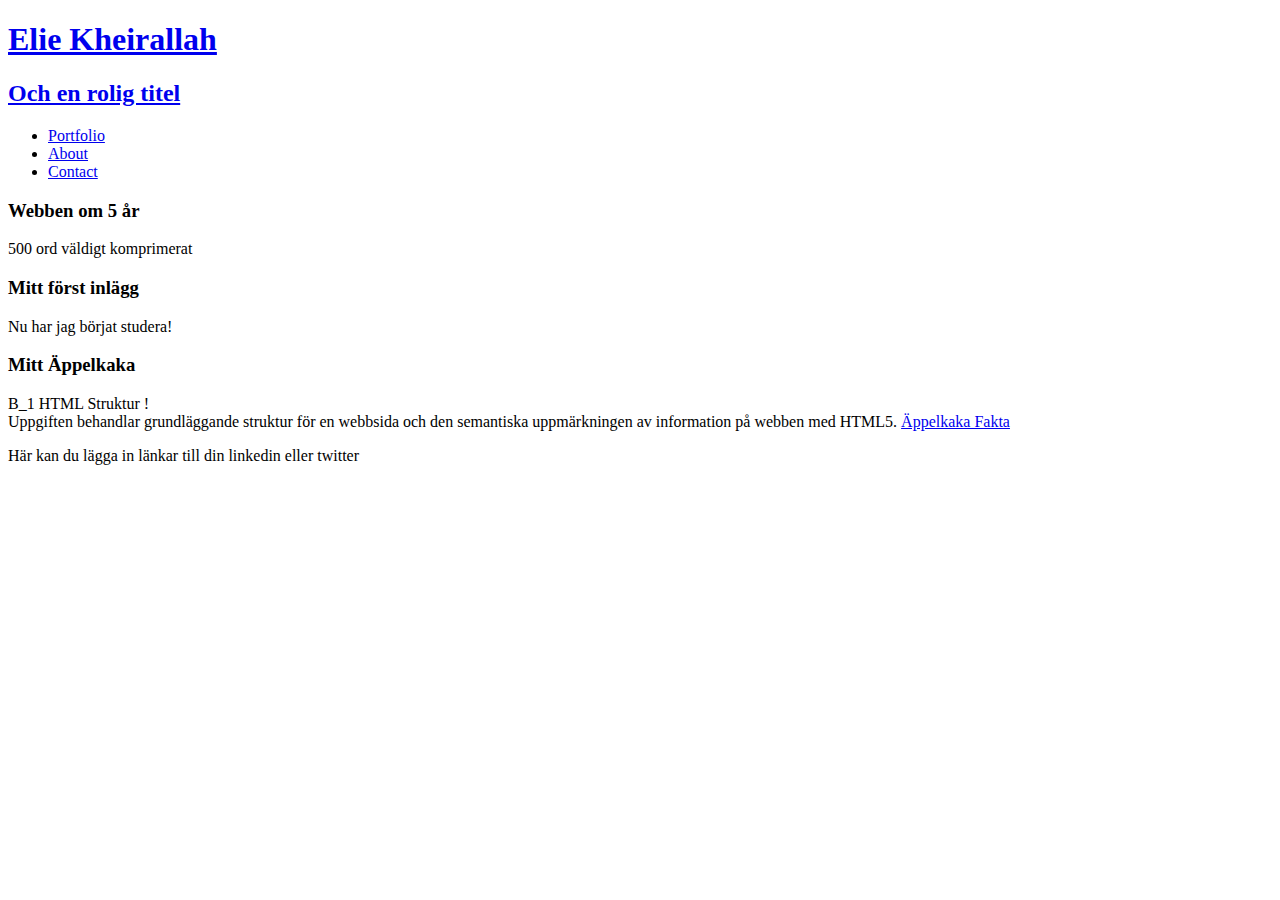
==== index.html @ 2c3e6be5 "Update index.html" ====
<!DOCTYPE html>
<html>
  <head>
    <meta charset="utf-8">
    <title>Det som ska stå i fliken</title>
    <link rel="stylesheet" href="css/normalize.css">
    <link href='http://fonts.googleapis.com/css?family=Changa+One|Open+Sans:400italic,700italic,400,700,800' rel='stylesheet' type='text/css'>
    <link rel="stylesheet" href="css/main.css">
  </head>
  <body>
    <header>
      <a href="index.html" id="logo">
        <h1>Elie Kheirallah</h1>
        <h2>Och en rolig titel</h2>
      </a>
      <nav>
        <ul>
          <li><a href="index.html" class="selected">Portfolio</a></li>
          <li><a href="about.html">About</a></li>
          <li><a href="contact.html">Contact</a></li>
        </ul>
      </nav>
    </header>
    <div id="wrapper">
      <section>
        <article class="">
          <h3>Webben om 5 år</h3>
          <p>
            500 ord väldigt komprimerat
          </p>
        </article>

        <article class="">
          <h3>Mitt först inlägg</h3>
          <p>
            Nu har jag börjat studera!
          </p>
        </article>
        
        <article class="appekkaka">
          <h3>Mitt Äppelkaka</h3>
          <p>
            B_1 HTML Struktur !<br>
            Uppgiften behandlar grundläggande struktur för en webbsida och den
semantiska uppmärkningen av information på webben med HTML5.
<a href="./applekaka/info.html">Äppelkaka Fakta</a>
          </p>
        </article>
      </section>
      <footer>
        Här kan du lägga in länkar till din linkedin eller twitter
      </footer>
    </div>
  </body>
</html>
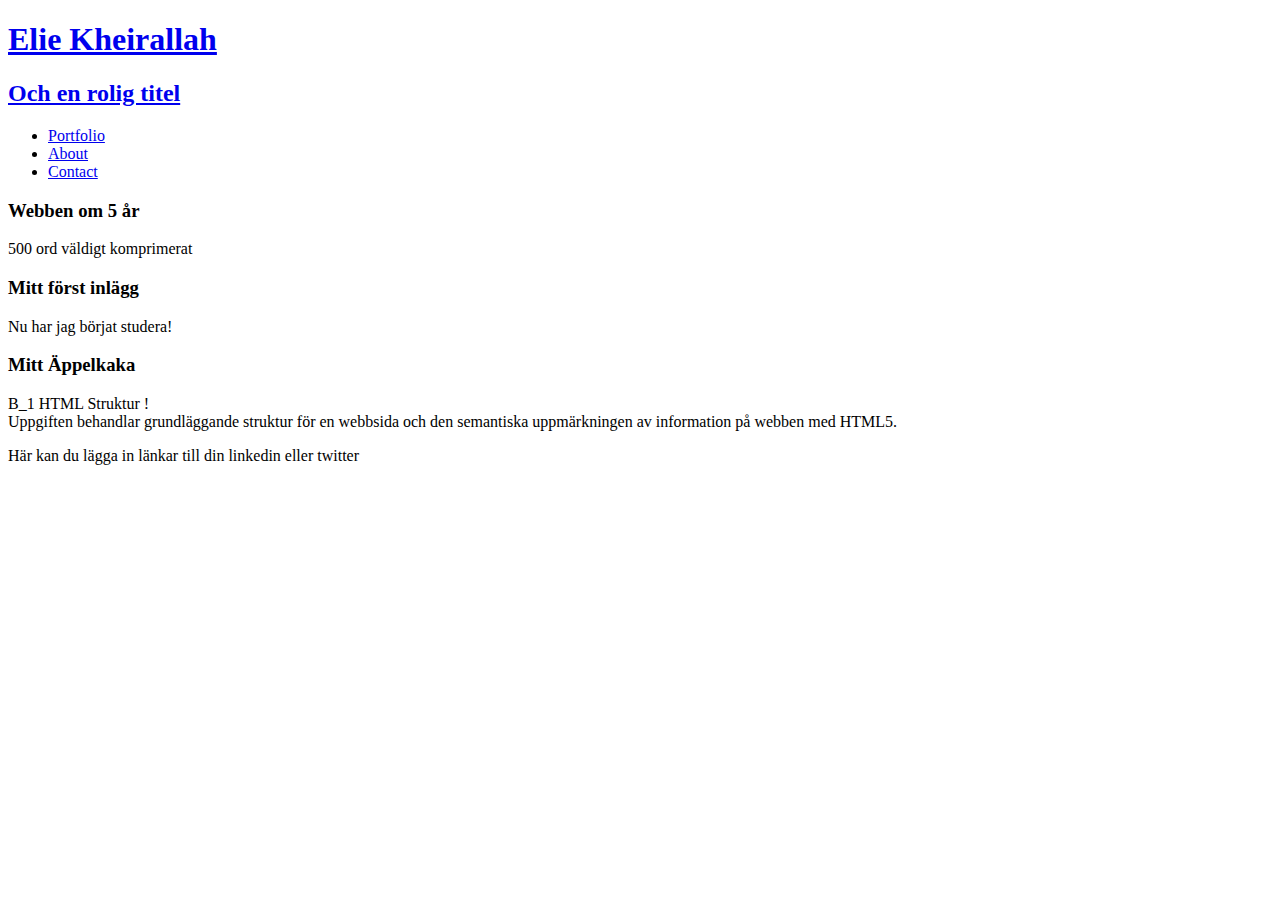
==== commit e6632a24: "Revert "Update index.html"" ====
--- a/index.html
+++ b/index.html
@@ -43,7 +43,6 @@
             B_1 HTML Struktur !<br>
             Uppgiften behandlar grundläggande struktur för en webbsida och den
 semantiska uppmärkningen av information på webben med HTML5.
-<a href="./applekaka/info.html">Äppelkaka Fakta</a>
           </p>
         </article>
       </section>
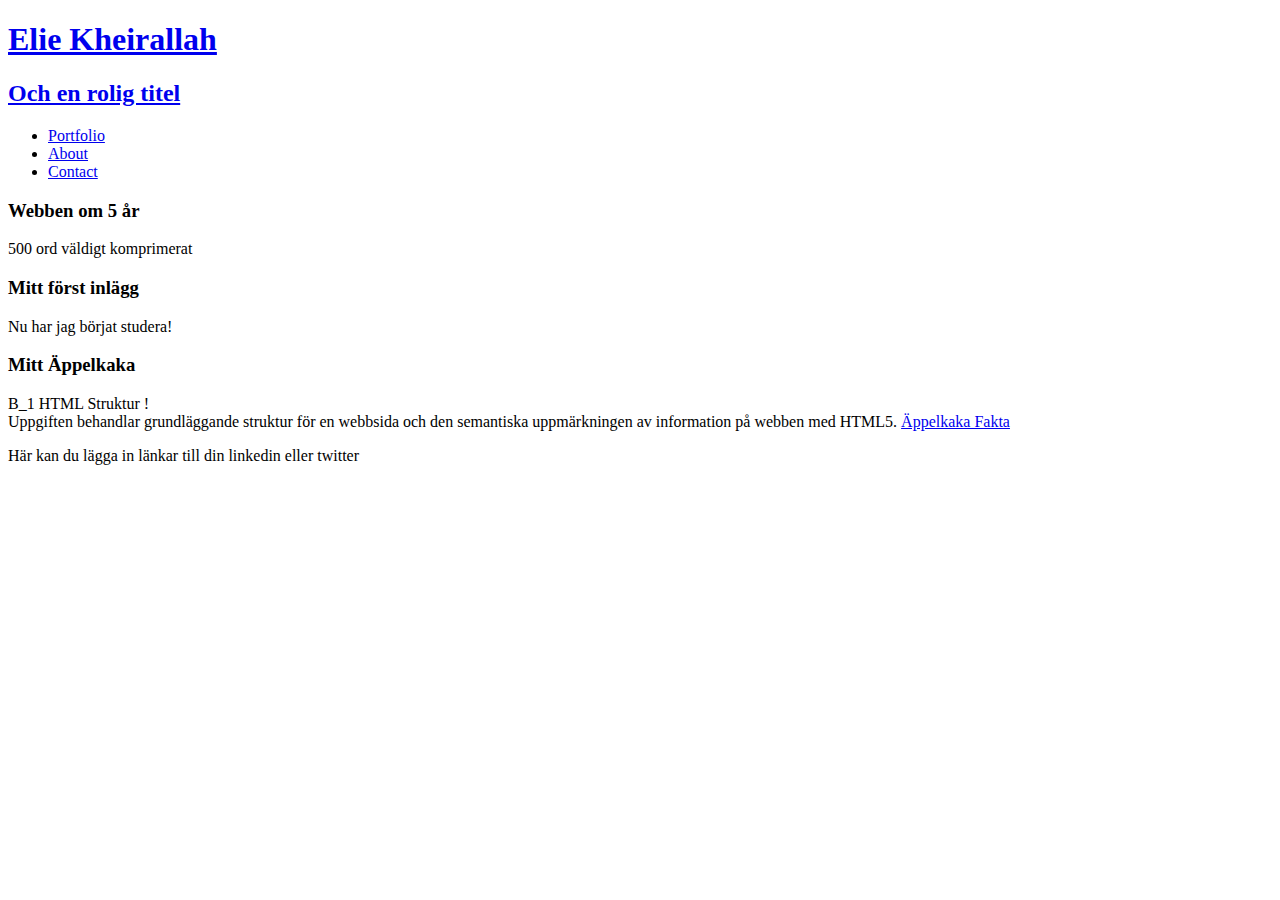
==== commit a6202e67: "Update index.html" ====
--- a/index.html
+++ b/index.html
@@ -43,6 +43,7 @@
             B_1 HTML Struktur !<br>
             Uppgiften behandlar grundläggande struktur för en webbsida och den
 semantiska uppmärkningen av information på webben med HTML5.
+<a href="./applekaka/info.html">Äppelkaka Fakta</a>
           </p>
         </article>
       </section>
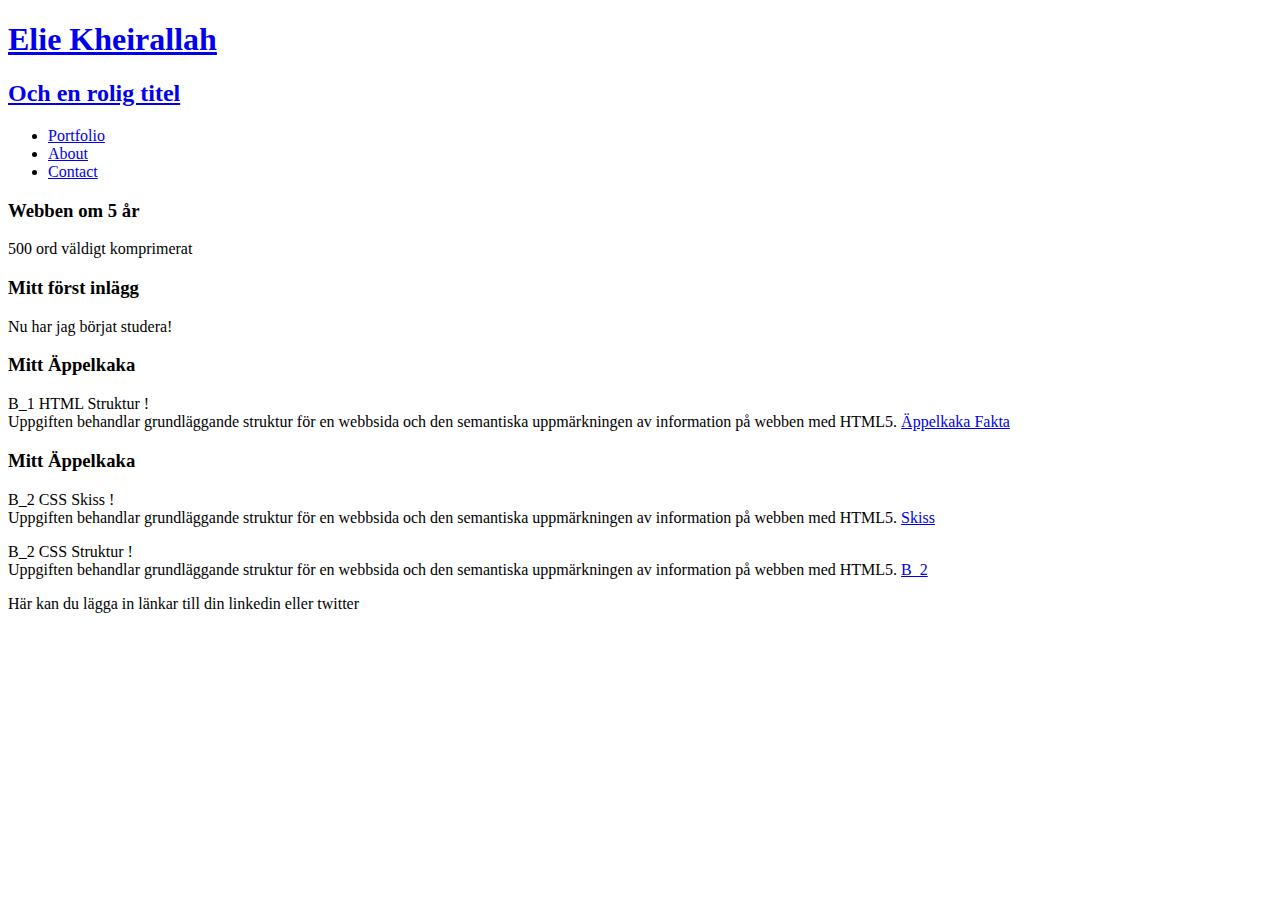
==== commit e3a05bea: "b_2" ====
--- a/index.html
+++ b/index.html
@@ -46,6 +46,22 @@
 <a href="./applekaka/info.html">Äppelkaka Fakta</a>
           </p>
         </article>
+        
+         <article class="appekkaka">
+          <h3>Mitt Äppelkaka</h3>
+          <p>
+            B_2 CSS Skiss !<br>
+            Uppgiften behandlar grundläggande struktur för en webbsida och den
+semantiska uppmärkningen av information på webben med HTML5.
+<a href="./b_2/b2skiss.html">Skiss</a>
+          </p>
+          <p>
+            B_2 CSS Struktur !<br>
+            Uppgiften behandlar grundläggande struktur för en webbsida och den
+semantiska uppmärkningen av information på webben med HTML5.
+<a href="./b_2/index.html">B_2</a>
+          </p>
+        </article>
       </section>
       <footer>
         Här kan du lägga in länkar till din linkedin eller twitter
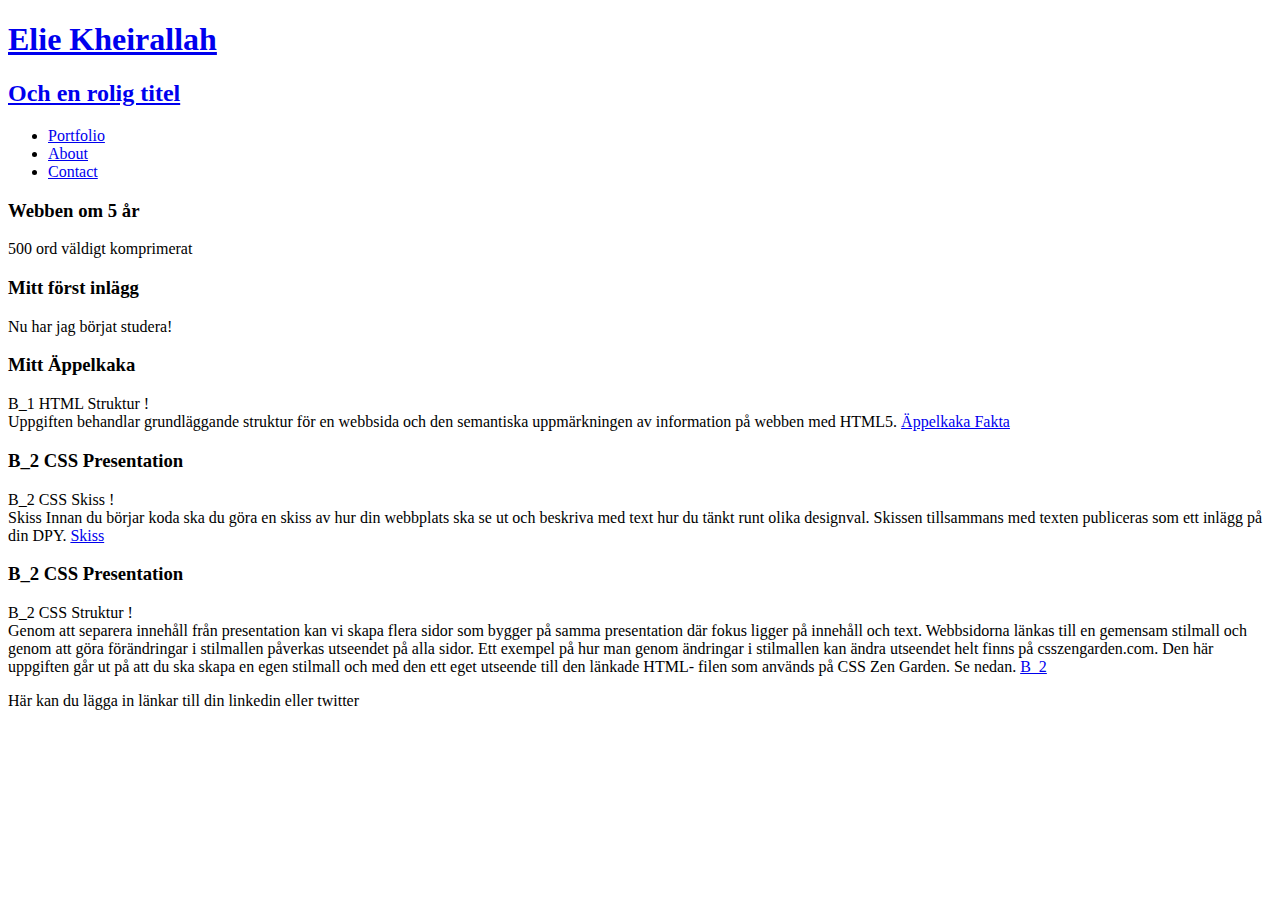
==== commit f8f9612b: "Lägga till rätt text" ====
--- a/index.html
+++ b/index.html
@@ -47,18 +47,31 @@
           </p>
         </article>
         
-         <article class="appekkaka">
-          <h3>Mitt Äppelkaka</h3>
+         <article class="B_2 CSS Presentation">
+          <h3>B_2 CSS Presentation</h3>
           <p>
             B_2 CSS Skiss !<br>
-            Uppgiften behandlar grundläggande struktur för en webbsida och den
-semantiska uppmärkningen av information på webben med HTML5.
+            Skiss
+Innan du börjar koda ska du göra en skiss av hur din webbplats ska se ut och beskriva
+med text hur du tänkt runt olika designval. Skissen tillsammans med texten publiceras
+som ett inlägg på din DPY.
 <a href="./b_2/b2skiss.html">Skiss</a>
           </p>
+          </article>
+          <article class="B_2 CSS Presentation">
+           <h3>B_2 CSS Presentation</h3>
           <p>
             B_2 CSS Struktur !<br>
-            Uppgiften behandlar grundläggande struktur för en webbsida och den
-semantiska uppmärkningen av information på webben med HTML5.
+            Genom att separera innehåll från presentation kan vi skapa flera
+sidor som bygger på samma presentation där fokus ligger på
+innehåll och text.
+Webbsidorna länkas till en gemensam stilmall och genom att göra
+förändringar i stilmallen påverkas utseendet på alla sidor. Ett
+exempel på hur man genom ändringar i stilmallen kan ändra
+utseendet helt finns på csszengarden.com.
+Den här uppgiften går ut på att du ska skapa en egen stilmall och
+med den ett eget utseende till den länkade HTML- filen som
+används på CSS Zen Garden. Se nedan.
 <a href="./b_2/index.html">B_2</a>
           </p>
         </article>
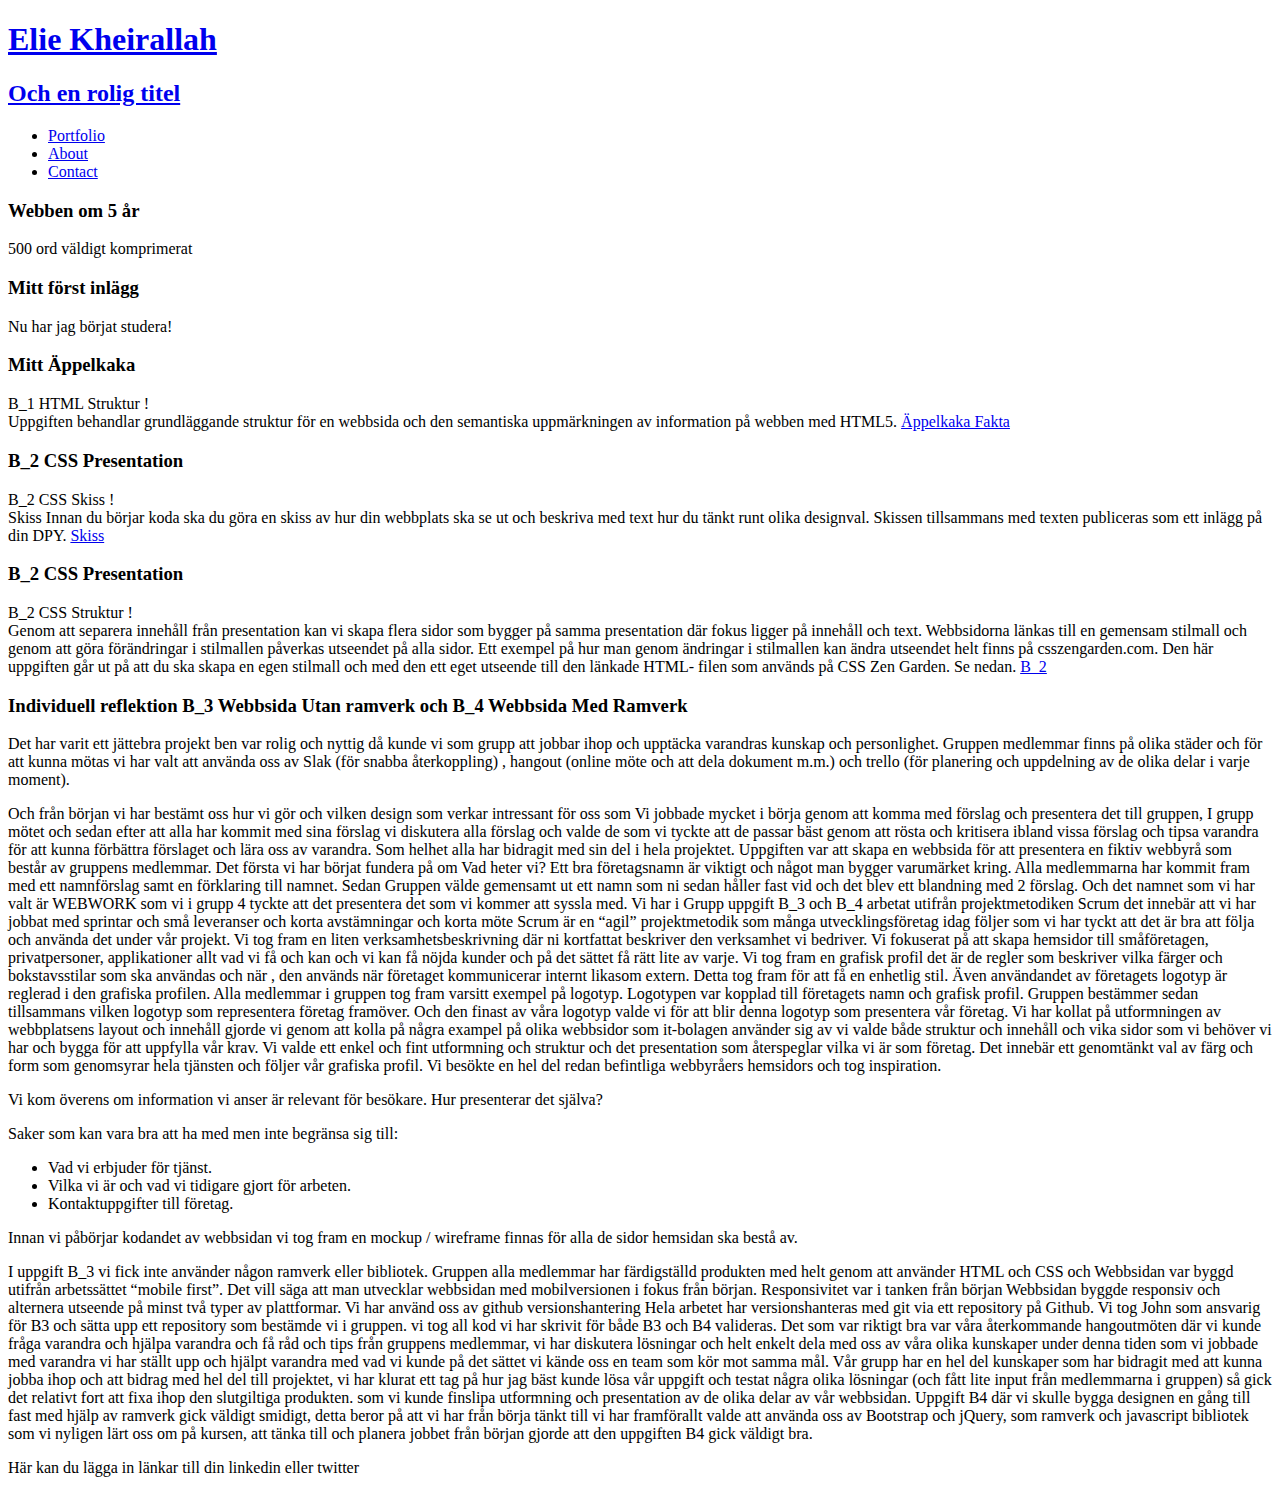
==== commit 19a982bf: "Individuell reflektion B_3 och B_4" ====
--- a/index.html
+++ b/index.html
@@ -75,6 +75,91 @@
 <a href="./b_2/index.html">B_2</a>
           </p>
         </article>
+        <article class="B_3 Webbsida">
+           <h3>Individuell reflektion B_3 Webbsida
+Utan ramverk och B_4 Webbsida
+Med Ramverk</h3>
+           <p>
+              Det har varit ett jättebra projekt ben var rolig och nyttig då kunde vi som grupp 
+att jobbar ihop och upptäcka varandras kunskap och personlighet.
+Gruppen medlemmar finns på olika städer och för att kunna mötas vi har valt att 
+använda oss av Slak (för snabba återkoppling) , hangout (online möte och att dela dokument m.m.) och trello (för planering och uppdelning av de olika delar i varje moment).
+          </p>
+          <p>
+              Och från början vi har bestämt oss hur vi gör och vilken design som verkar intressant för oss som 
+Vi jobbade mycket i börja genom att komma med förslag och presentera det till gruppen, I grupp mötet och sedan efter att alla har kommit med sina förslag vi diskutera alla förslag och valde de 
+som vi tyckte att de passar bäst genom att rösta och kritisera ibland vissa förslag och tipsa varandra för att kunna förbättra förslaget och lära oss av varandra. Som helhet alla har bidragit med sin del i hela projektet. Uppgiften var att skapa en
+ webbsida för att presentera en fiktiv webbyrå som består av gruppens
+ medlemmar. Det första vi har börjat fundera på om Vad heter vi?
+Ett bra företagsnamn är viktigt och något man bygger varumärket kring. Alla medlemmarna har 
+kommit fram med ett namnförslag samt en förklaring till namnet. Sedan Gruppen välde gemensamt ut ett namn som ni sedan håller fast vid och det blev ett blandning med 2 förslag. Och det namnet som vi har valt är WEBWORK som vi i grupp 4 tyckte att det presentera det som vi kommer att syssla med.
+Vi har i Grupp uppgift B_3 och B_4 arbetat utifrån projektmetodiken Scrum det innebär att vi har jobbat med sprintar och små leveranser och korta avstämningar och korta möte Scrum är en “agil” projektmetodik som många utvecklingsföretag idag
+ följer som vi har tyckt att det är bra att följa och använda det under vår projekt.
+Vi tog fram en liten verksamhetsbeskrivning där ni kortfattat beskriver den
+ verksamhet vi bedriver. Vi fokuserat på att skapa hemsidor till småföretagen,
+ privatpersoner, applikationer allt vad vi få och kan och vi kan få nöjda kunder och på det sättet få rätt lite av varje.
+
+Vi tog fram en grafisk profil det är de regler som beskriver vilka färger och bokstavsstilar som ska användas och när
+, den används när företaget kommunicerar internt likasom extern. Detta tog fram för att få en enhetlig stil. Även användandet av
+ företagets logotyp är reglerad i den grafiska profilen.
+
+Alla medlemmar i gruppen tog fram varsitt exempel på logotyp. Logotypen var kopplad
+ till företagets namn och grafisk profil. Gruppen bestämmer sedan tillsammans
+ vilken logotyp som representera företag framöver. Och den finast av våra logotyp valde vi för att blir denna logotyp som presentera vår företag.
+
+Vi har kollat på utformningen av webbplatsens layout och innehåll gjorde vi genom att kolla på några exampel på olika webbsidor som it-bolagen använder sig av vi valde både struktur och innehåll och vika sidor som vi behöver vi har och bygga för att uppfylla vår krav. Vi valde ett enkel och fint utformning och struktur och
+ det presentation som återspeglar vilka vi är som företag. Det innebär ett genomtänkt val av färg
+ och form som genomsyrar hela tjänsten och följer vår grafiska profil. Vi besökte en hel del  redan befintliga webbyråers hemsidors och tog inspiration. 
+          </p>
+          <p>
+              Vi kom överens om information vi anser
+ är relevant för besökare. 
+Hur
+ presenterar det själva? 
+          </p>
+          <p>
+              Saker som kan vara bra att ha med men inte begränsa sig till:
+
+          </p>
+          <ul>
+              <li>
+                  Vad vi erbjuder för tjänst.
+              </li>
+              <li>
+              Vilka vi är och vad vi tidigare gjort för arbeten.
+              </li>
+              <li>
+                  Kontaktuppgifter till företag.
+              </li>
+          </ul>
+          <p>
+              Innan vi påbörjar kodandet av webbsidan vi tog fram en mockup / wireframe finnas för alla de sidor
+hemsidan ska bestå av.
+          </p>
+          <p>
+              I uppgift B_3 vi fick inte använder någon ramverk eller bibliotek. Gruppen alla medlemmar har 
+färdigställd produkten med helt  genom att använder HTML och CSS
+ och Webbsidan var byggd utifrån arbetssättet “mobile first”. Det vill säga att man utvecklar
+ webbsidan med mobilversionen i fokus från början. Responsivitet
+ var i tanken från början Webbsidan byggde responsiv och alternera utseende på minst två typer av plattformar. 
+
+Vi har använd oss av github versionshantering
+ Hela arbetet har versionshanteras med git via ett repository på Github. Vi tog John som ansvarig för
+ B3 och sätta upp ett repository som bestämde vi i gruppen.
+vi tog all kod vi har skrivit för både B3 och B4 valideras.
+
+Det som var riktigt bra var våra återkommande hangoutmöten där vi kunde fråga varandra och hjälpa varandra och få råd och tips från gruppens medlemmar, 
+vi har diskutera lösningar och helt enkelt dela med oss av våra olika kunskaper under denna tiden som vi jobbade med varandra vi har ställt upp och hjälpt varandra med vad vi kunde på det sättet vi kände oss en team som kör mot samma mål. Vår grupp har en hel del kunskaper som har bidragit med att kunna jobba ihop och att bidrag med hel del till projektet, vi har klurat 
+ett tag på hur jag bäst kunde lösa vår uppgift och testat några olika lösningar (och fått lite input 
+från medlemmarna i gruppen) så gick det relativt fort att fixa ihop den slutgiltiga produkten. 
+som vi kunde finslipa utformning och presentation av de olika delar av vår webbsidan.
+
+
+Uppgift B4 där vi skulle bygga designen en gång till fast med hjälp av ramverk gick väldigt smidigt,
+ detta beror på att vi har från börja tänkt till vi har framförallt valde att använda oss av Bootstrap och jQuery, som ramverk och javascript bibliotek 
+som vi nyligen lärt oss om på kursen, att tänka till och planera jobbet från början  gjorde att den uppgiften B4 gick väldigt bra.
+          </p>
+        </article>
       </section>
       <footer>
         Här kan du lägga in länkar till din linkedin eller twitter
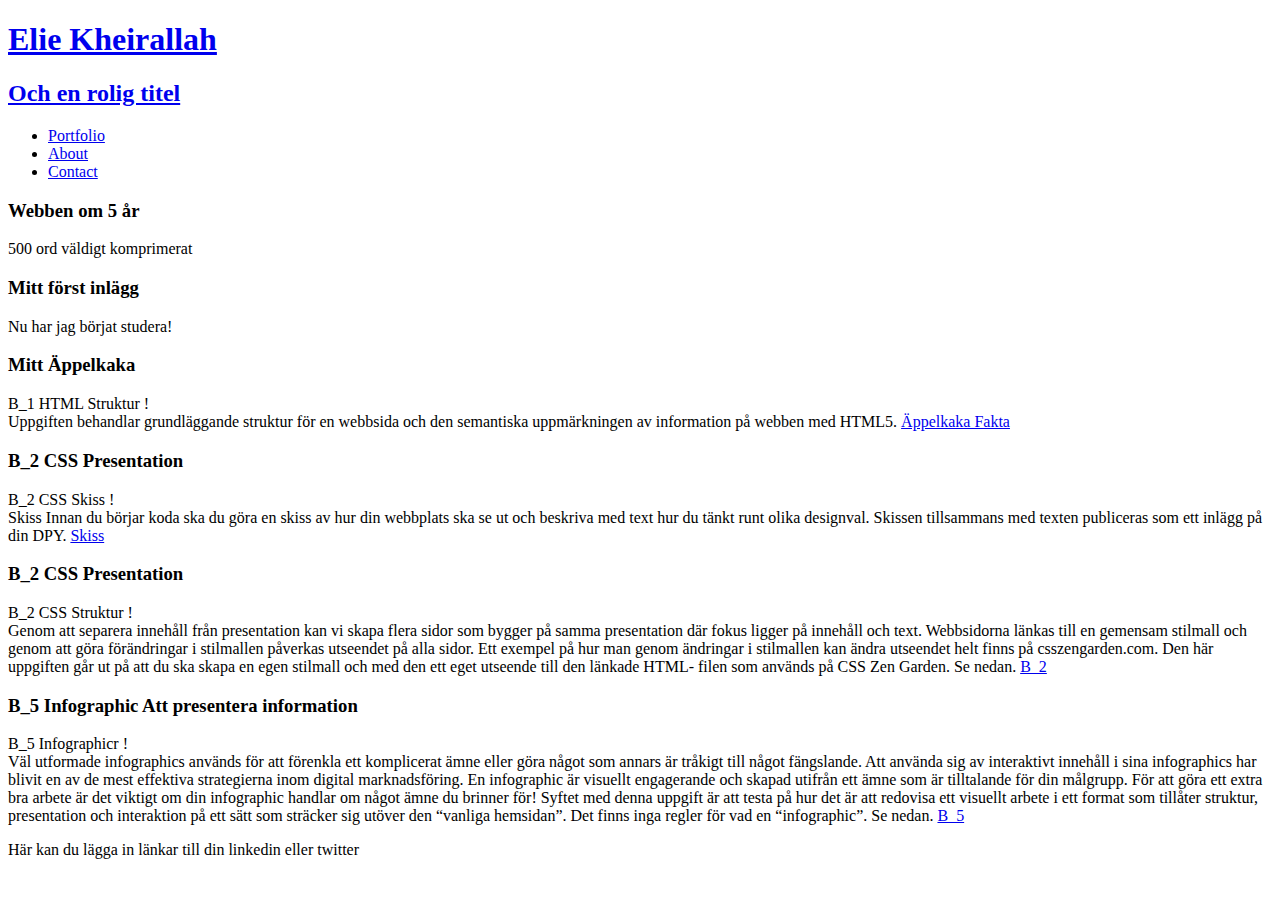
==== commit fdf106f2: "B_5" ====
--- a/index.html
+++ b/index.html
@@ -1,169 +1,85 @@
 <!DOCTYPE html>
 <html>
-  <head>
-    <meta charset="utf-8">
-    <title>Det som ska stå i fliken</title>
-    <link rel="stylesheet" href="css/normalize.css">
-    <link href='http://fonts.googleapis.com/css?family=Changa+One|Open+Sans:400italic,700italic,400,700,800' rel='stylesheet' type='text/css'>
-    <link rel="stylesheet" href="css/main.css">
-  </head>
-  <body>
-    <header>
-      <a href="index.html" id="logo">
-        <h1>Elie Kheirallah</h1>
-        <h2>Och en rolig titel</h2>
-      </a>
-      <nav>
-        <ul>
-          <li><a href="index.html" class="selected">Portfolio</a></li>
-          <li><a href="about.html">About</a></li>
-          <li><a href="contact.html">Contact</a></li>
-        </ul>
-      </nav>
-    </header>
-    <div id="wrapper">
-      <section>
-        <article class="">
-          <h3>Webben om 5 år</h3>
-          <p>
-            500 ord väldigt komprimerat
-          </p>
-        </article>
 
-        <article class="">
-          <h3>Mitt först inlägg</h3>
-          <p>
-            Nu har jag börjat studera!
-          </p>
-        </article>
-        
-        <article class="appekkaka">
-          <h3>Mitt Äppelkaka</h3>
-          <p>
-            B_1 HTML Struktur !<br>
-            Uppgiften behandlar grundläggande struktur för en webbsida och den
-semantiska uppmärkningen av information på webben med HTML5.
-<a href="./applekaka/info.html">Äppelkaka Fakta</a>
-          </p>
-        </article>
-        
-         <article class="B_2 CSS Presentation">
-          <h3>B_2 CSS Presentation</h3>
-          <p>
-            B_2 CSS Skiss !<br>
-            Skiss
-Innan du börjar koda ska du göra en skiss av hur din webbplats ska se ut och beskriva
-med text hur du tänkt runt olika designval. Skissen tillsammans med texten publiceras
-som ett inlägg på din DPY.
-<a href="./b_2/b2skiss.html">Skiss</a>
-          </p>
-          </article>
-          <article class="B_2 CSS Presentation">
-           <h3>B_2 CSS Presentation</h3>
-          <p>
-            B_2 CSS Struktur !<br>
-            Genom att separera innehåll från presentation kan vi skapa flera
-sidor som bygger på samma presentation där fokus ligger på
-innehåll och text.
-Webbsidorna länkas till en gemensam stilmall och genom att göra
-förändringar i stilmallen påverkas utseendet på alla sidor. Ett
-exempel på hur man genom ändringar i stilmallen kan ändra
-utseendet helt finns på csszengarden.com.
-Den här uppgiften går ut på att du ska skapa en egen stilmall och
-med den ett eget utseende till den länkade HTML- filen som
-används på CSS Zen Garden. Se nedan.
-<a href="./b_2/index.html">B_2</a>
-          </p>
-        </article>
-        <article class="B_3 Webbsida">
-           <h3>Individuell reflektion B_3 Webbsida
-Utan ramverk och B_4 Webbsida
-Med Ramverk</h3>
-           <p>
-              Det har varit ett jättebra projekt ben var rolig och nyttig då kunde vi som grupp 
-att jobbar ihop och upptäcka varandras kunskap och personlighet.
-Gruppen medlemmar finns på olika städer och för att kunna mötas vi har valt att 
-använda oss av Slak (för snabba återkoppling) , hangout (online möte och att dela dokument m.m.) och trello (för planering och uppdelning av de olika delar i varje moment).
-          </p>
-          <p>
-              Och från början vi har bestämt oss hur vi gör och vilken design som verkar intressant för oss som 
-Vi jobbade mycket i börja genom att komma med förslag och presentera det till gruppen, I grupp mötet och sedan efter att alla har kommit med sina förslag vi diskutera alla förslag och valde de 
-som vi tyckte att de passar bäst genom att rösta och kritisera ibland vissa förslag och tipsa varandra för att kunna förbättra förslaget och lära oss av varandra. Som helhet alla har bidragit med sin del i hela projektet. Uppgiften var att skapa en
- webbsida för att presentera en fiktiv webbyrå som består av gruppens
- medlemmar. Det första vi har börjat fundera på om Vad heter vi?
-Ett bra företagsnamn är viktigt och något man bygger varumärket kring. Alla medlemmarna har 
-kommit fram med ett namnförslag samt en förklaring till namnet. Sedan Gruppen välde gemensamt ut ett namn som ni sedan håller fast vid och det blev ett blandning med 2 förslag. Och det namnet som vi har valt är WEBWORK som vi i grupp 4 tyckte att det presentera det som vi kommer att syssla med.
-Vi har i Grupp uppgift B_3 och B_4 arbetat utifrån projektmetodiken Scrum det innebär att vi har jobbat med sprintar och små leveranser och korta avstämningar och korta möte Scrum är en “agil” projektmetodik som många utvecklingsföretag idag
- följer som vi har tyckt att det är bra att följa och använda det under vår projekt.
-Vi tog fram en liten verksamhetsbeskrivning där ni kortfattat beskriver den
- verksamhet vi bedriver. Vi fokuserat på att skapa hemsidor till småföretagen,
- privatpersoner, applikationer allt vad vi få och kan och vi kan få nöjda kunder och på det sättet få rätt lite av varje.
+<head>
+	<meta charset="utf-8">
+	<title>Det som ska stå i fliken</title>
+	<link rel="stylesheet" href="css/normalize.css">
+	<link href='http://fonts.googleapis.com/css?family=Changa+One|Open+Sans:400italic,700italic,400,700,800' rel='stylesheet' type='text/css'>
+	<link rel="stylesheet" href="css/main.css">
+</head>
 
-Vi tog fram en grafisk profil det är de regler som beskriver vilka färger och bokstavsstilar som ska användas och när
-, den används när företaget kommunicerar internt likasom extern. Detta tog fram för att få en enhetlig stil. Även användandet av
- företagets logotyp är reglerad i den grafiska profilen.
+<body>
+	<header>
+		<a href="index.html" id="logo">
+			<h1>Elie Kheirallah</h1>
+			<h2>Och en rolig titel</h2>
+		</a>
+		<nav>
+			<ul>
+				<li><a href="index.html" class="selected">Portfolio</a></li>
+				<li><a href="about.html">About</a></li>
+				<li><a href="contact.html">Contact</a></li>
+			</ul>
+		</nav>
+	</header>
+	<div id="wrapper">
+		<section>
+			<article class="">
+				<h3>Webben om 5 år</h3>
+				<p>
+					500 ord väldigt komprimerat
+				</p>
+			</article>
 
-Alla medlemmar i gruppen tog fram varsitt exempel på logotyp. Logotypen var kopplad
- till företagets namn och grafisk profil. Gruppen bestämmer sedan tillsammans
- vilken logotyp som representera företag framöver. Och den finast av våra logotyp valde vi för att blir denna logotyp som presentera vår företag.
+			<article class="">
+				<h3>Mitt först inlägg</h3>
+				<p>
+					Nu har jag börjat studera!
+				</p>
+			</article>
 
-Vi har kollat på utformningen av webbplatsens layout och innehåll gjorde vi genom att kolla på några exampel på olika webbsidor som it-bolagen använder sig av vi valde både struktur och innehåll och vika sidor som vi behöver vi har och bygga för att uppfylla vår krav. Vi valde ett enkel och fint utformning och struktur och
- det presentation som återspeglar vilka vi är som företag. Det innebär ett genomtänkt val av färg
- och form som genomsyrar hela tjänsten och följer vår grafiska profil. Vi besökte en hel del  redan befintliga webbyråers hemsidors och tog inspiration. 
-          </p>
-          <p>
-              Vi kom överens om information vi anser
- är relevant för besökare. 
-Hur
- presenterar det själva? 
-          </p>
-          <p>
-              Saker som kan vara bra att ha med men inte begränsa sig till:
+			<article class="appekkaka">
+				<h3>Mitt Äppelkaka</h3>
+				<p>
+					B_1 HTML Struktur !
+					<br> Uppgiften behandlar grundläggande struktur för en webbsida och den semantiska uppmärkningen av information på webben med HTML5.
+					<a href="./applekaka/info.html">Äppelkaka Fakta</a>
+				</p>
+			</article>
 
-          </p>
-          <ul>
-              <li>
-                  Vad vi erbjuder för tjänst.
-              </li>
-              <li>
-              Vilka vi är och vad vi tidigare gjort för arbeten.
-              </li>
-              <li>
-                  Kontaktuppgifter till företag.
-              </li>
-          </ul>
-          <p>
-              Innan vi påbörjar kodandet av webbsidan vi tog fram en mockup / wireframe finnas för alla de sidor
-hemsidan ska bestå av.
-          </p>
-          <p>
-              I uppgift B_3 vi fick inte använder någon ramverk eller bibliotek. Gruppen alla medlemmar har 
-färdigställd produkten med helt  genom att använder HTML och CSS
- och Webbsidan var byggd utifrån arbetssättet “mobile first”. Det vill säga att man utvecklar
- webbsidan med mobilversionen i fokus från början. Responsivitet
- var i tanken från början Webbsidan byggde responsiv och alternera utseende på minst två typer av plattformar. 
+			<article class="B_2 CSS Presentation">
+				<h3>B_2 CSS Presentation</h3>
+				<p>
+					B_2 CSS Skiss !
+					<br> Skiss Innan du börjar koda ska du göra en skiss av hur din webbplats ska se ut och beskriva med text hur du tänkt runt olika designval. Skissen tillsammans med texten publiceras som ett inlägg på din DPY.
+					<a href="./b_2/b2skiss.html">Skiss</a>
+				</p>
+			</article>
+			<article class="B_2 CSS Presentation">
+				<h3>B_2 CSS Presentation</h3>
+				<p>
+					B_2 CSS Struktur !
+					<br> Genom att separera innehåll från presentation kan vi skapa flera sidor som bygger på samma presentation där fokus ligger på innehåll och text. Webbsidorna länkas till en gemensam stilmall och genom att göra förändringar i stilmallen påverkas utseendet på alla sidor. Ett exempel på hur man genom ändringar i stilmallen kan ändra utseendet helt finns på csszengarden.com. Den här uppgiften går ut på att du ska skapa en egen stilmall och med den ett eget utseende till den länkade HTML- filen som används på CSS Zen Garden. Se nedan.
+					<a href="./b_2/index.html">B_2</a>
+				</p>
+			</article>
+			<article class="B_5 CSS Presentation">
+				<h3>B_5 Infographic
+Att presentera information</h3>
+				<p>
+					B_5 Infographicr !
+					<br> Väl utformade infographics används för att förenkla ett komplicerat ämne eller göra något som annars är tråkigt till något fängslande. Att använda sig av interaktivt innehåll i sina infographics har blivit en av de mest effektiva strategierna inom digital marknadsföring. En infographic är visuellt engagerande och skapad utifrån ett ämne som är tilltalande för din målgrupp. För att göra ett extra bra arbete är det viktigt om din infographic handlar om något ämne du brinner för! Syftet med denna uppgift är att testa på hur det är att redovisa ett visuellt arbete i ett format som tillåter struktur, presentation och interaktion på ett sätt som sträcker sig utöver den “vanliga hemsidan”. Det finns inga regler för vad en “infographic”. Se nedan.
+					<a href="./B5/index.html">B_5</a>
+				</p>
+			</article>
 
-Vi har använd oss av github versionshantering
- Hela arbetet har versionshanteras med git via ett repository på Github. Vi tog John som ansvarig för
- B3 och sätta upp ett repository som bestämde vi i gruppen.
-vi tog all kod vi har skrivit för både B3 och B4 valideras.
+			<a href="https://github.com/eliek-se/eliek-se.github.io"></a>
+		</section>
+		<footer>
+			Här kan du lägga in länkar till din linkedin eller twitter
+		</footer>
+	</div>
+</body>
 
-Det som var riktigt bra var våra återkommande hangoutmöten där vi kunde fråga varandra och hjälpa varandra och få råd och tips från gruppens medlemmar, 
-vi har diskutera lösningar och helt enkelt dela med oss av våra olika kunskaper under denna tiden som vi jobbade med varandra vi har ställt upp och hjälpt varandra med vad vi kunde på det sättet vi kände oss en team som kör mot samma mål. Vår grupp har en hel del kunskaper som har bidragit med att kunna jobba ihop och att bidrag med hel del till projektet, vi har klurat 
-ett tag på hur jag bäst kunde lösa vår uppgift och testat några olika lösningar (och fått lite input 
-från medlemmarna i gruppen) så gick det relativt fort att fixa ihop den slutgiltiga produkten. 
-som vi kunde finslipa utformning och presentation av de olika delar av vår webbsidan.
-
-
-Uppgift B4 där vi skulle bygga designen en gång till fast med hjälp av ramverk gick väldigt smidigt,
- detta beror på att vi har från börja tänkt till vi har framförallt valde att använda oss av Bootstrap och jQuery, som ramverk och javascript bibliotek 
-som vi nyligen lärt oss om på kursen, att tänka till och planera jobbet från början  gjorde att den uppgiften B4 gick väldigt bra.
-          </p>
-        </article>
-      </section>
-      <footer>
-        Här kan du lägga in länkar till din linkedin eller twitter
-      </footer>
-    </div>
-  </body>
-</html>
+</html>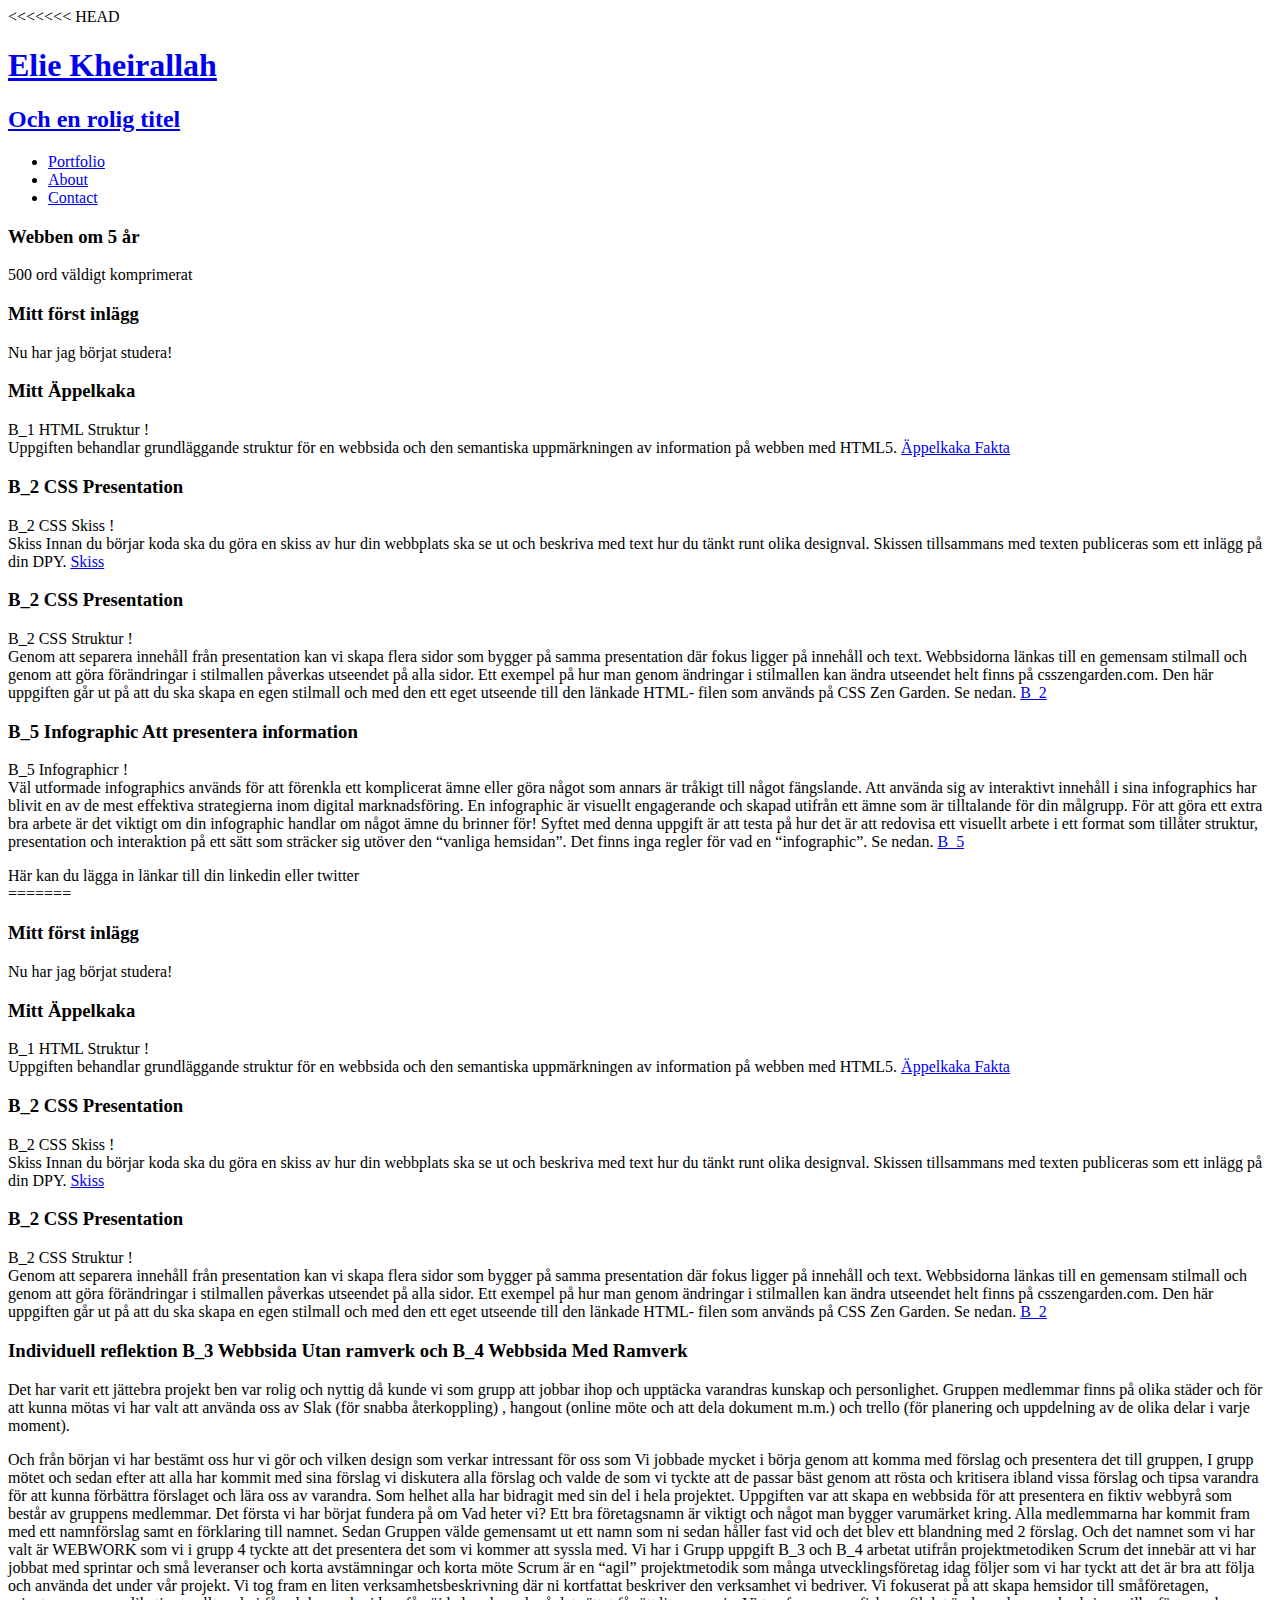
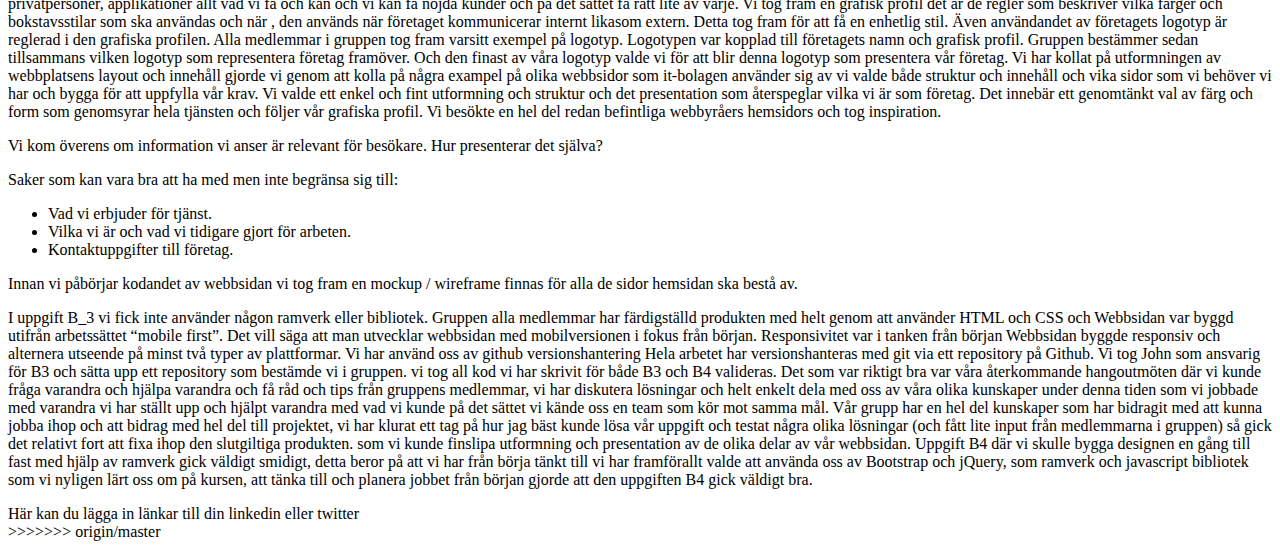
==== commit de77964e: "Merge remote-tracking branch 'origin/master'" ====
--- a/index.html
+++ b/index.html
@@ -1,6 +1,7 @@
 <!DOCTYPE html>
 <html>
 
+<<<<<<< HEAD
 <head>
 	<meta charset="utf-8">
 	<title>Det som ska stå i fliken</title>
@@ -82,4 +83,144 @@
 	</div>
 </body>
 
-</html>+</html>
+
+=======
+        <article class="">
+          <h3>Mitt först inlägg</h3>
+          <p>
+            Nu har jag börjat studera!
+          </p>
+        </article>
+        
+        <article class="appekkaka">
+          <h3>Mitt Äppelkaka</h3>
+          <p>
+            B_1 HTML Struktur !<br>
+            Uppgiften behandlar grundläggande struktur för en webbsida och den
+semantiska uppmärkningen av information på webben med HTML5.
+<a href="./applekaka/info.html">Äppelkaka Fakta</a>
+          </p>
+        </article>
+        
+         <article class="B_2 CSS Presentation">
+          <h3>B_2 CSS Presentation</h3>
+          <p>
+            B_2 CSS Skiss !<br>
+            Skiss
+Innan du börjar koda ska du göra en skiss av hur din webbplats ska se ut och beskriva
+med text hur du tänkt runt olika designval. Skissen tillsammans med texten publiceras
+som ett inlägg på din DPY.
+<a href="./b_2/b2skiss.html">Skiss</a>
+          </p>
+          </article>
+          <article class="B_2 CSS Presentation">
+           <h3>B_2 CSS Presentation</h3>
+          <p>
+            B_2 CSS Struktur !<br>
+            Genom att separera innehåll från presentation kan vi skapa flera
+sidor som bygger på samma presentation där fokus ligger på
+innehåll och text.
+Webbsidorna länkas till en gemensam stilmall och genom att göra
+förändringar i stilmallen påverkas utseendet på alla sidor. Ett
+exempel på hur man genom ändringar i stilmallen kan ändra
+utseendet helt finns på csszengarden.com.
+Den här uppgiften går ut på att du ska skapa en egen stilmall och
+med den ett eget utseende till den länkade HTML- filen som
+används på CSS Zen Garden. Se nedan.
+<a href="./b_2/index.html">B_2</a>
+          </p>
+        </article>
+        <article class="B_3 Webbsida">
+           <h3>Individuell reflektion B_3 Webbsida
+Utan ramverk och B_4 Webbsida
+Med Ramverk</h3>
+           <p>
+              Det har varit ett jättebra projekt ben var rolig och nyttig då kunde vi som grupp 
+att jobbar ihop och upptäcka varandras kunskap och personlighet.
+Gruppen medlemmar finns på olika städer och för att kunna mötas vi har valt att 
+använda oss av Slak (för snabba återkoppling) , hangout (online möte och att dela dokument m.m.) och trello (för planering och uppdelning av de olika delar i varje moment).
+          </p>
+          <p>
+              Och från början vi har bestämt oss hur vi gör och vilken design som verkar intressant för oss som 
+Vi jobbade mycket i börja genom att komma med förslag och presentera det till gruppen, I grupp mötet och sedan efter att alla har kommit med sina förslag vi diskutera alla förslag och valde de 
+som vi tyckte att de passar bäst genom att rösta och kritisera ibland vissa förslag och tipsa varandra för att kunna förbättra förslaget och lära oss av varandra. Som helhet alla har bidragit med sin del i hela projektet. Uppgiften var att skapa en
+ webbsida för att presentera en fiktiv webbyrå som består av gruppens
+ medlemmar. Det första vi har börjat fundera på om Vad heter vi?
+Ett bra företagsnamn är viktigt och något man bygger varumärket kring. Alla medlemmarna har 
+kommit fram med ett namnförslag samt en förklaring till namnet. Sedan Gruppen välde gemensamt ut ett namn som ni sedan håller fast vid och det blev ett blandning med 2 förslag. Och det namnet som vi har valt är WEBWORK som vi i grupp 4 tyckte att det presentera det som vi kommer att syssla med.
+Vi har i Grupp uppgift B_3 och B_4 arbetat utifrån projektmetodiken Scrum det innebär att vi har jobbat med sprintar och små leveranser och korta avstämningar och korta möte Scrum är en “agil” projektmetodik som många utvecklingsföretag idag
+ följer som vi har tyckt att det är bra att följa och använda det under vår projekt.
+Vi tog fram en liten verksamhetsbeskrivning där ni kortfattat beskriver den
+ verksamhet vi bedriver. Vi fokuserat på att skapa hemsidor till småföretagen,
+ privatpersoner, applikationer allt vad vi få och kan och vi kan få nöjda kunder och på det sättet få rätt lite av varje.
+
+Vi tog fram en grafisk profil det är de regler som beskriver vilka färger och bokstavsstilar som ska användas och när
+, den används när företaget kommunicerar internt likasom extern. Detta tog fram för att få en enhetlig stil. Även användandet av
+ företagets logotyp är reglerad i den grafiska profilen.
+
+Alla medlemmar i gruppen tog fram varsitt exempel på logotyp. Logotypen var kopplad
+ till företagets namn och grafisk profil. Gruppen bestämmer sedan tillsammans
+ vilken logotyp som representera företag framöver. Och den finast av våra logotyp valde vi för att blir denna logotyp som presentera vår företag.
+
+Vi har kollat på utformningen av webbplatsens layout och innehåll gjorde vi genom att kolla på några exampel på olika webbsidor som it-bolagen använder sig av vi valde både struktur och innehåll och vika sidor som vi behöver vi har och bygga för att uppfylla vår krav. Vi valde ett enkel och fint utformning och struktur och
+ det presentation som återspeglar vilka vi är som företag. Det innebär ett genomtänkt val av färg
+ och form som genomsyrar hela tjänsten och följer vår grafiska profil. Vi besökte en hel del  redan befintliga webbyråers hemsidors och tog inspiration. 
+          </p>
+          <p>
+              Vi kom överens om information vi anser
+ är relevant för besökare. 
+Hur
+ presenterar det själva? 
+          </p>
+          <p>
+              Saker som kan vara bra att ha med men inte begränsa sig till:
+
+          </p>
+          <ul>
+              <li>
+                  Vad vi erbjuder för tjänst.
+              </li>
+              <li>
+              Vilka vi är och vad vi tidigare gjort för arbeten.
+              </li>
+              <li>
+                  Kontaktuppgifter till företag.
+              </li>
+          </ul>
+          <p>
+              Innan vi påbörjar kodandet av webbsidan vi tog fram en mockup / wireframe finnas för alla de sidor
+hemsidan ska bestå av.
+          </p>
+          <p>
+              I uppgift B_3 vi fick inte använder någon ramverk eller bibliotek. Gruppen alla medlemmar har 
+färdigställd produkten med helt  genom att använder HTML och CSS
+ och Webbsidan var byggd utifrån arbetssättet “mobile first”. Det vill säga att man utvecklar
+ webbsidan med mobilversionen i fokus från början. Responsivitet
+ var i tanken från början Webbsidan byggde responsiv och alternera utseende på minst två typer av plattformar. 
+
+Vi har använd oss av github versionshantering
+ Hela arbetet har versionshanteras med git via ett repository på Github. Vi tog John som ansvarig för
+ B3 och sätta upp ett repository som bestämde vi i gruppen.
+vi tog all kod vi har skrivit för både B3 och B4 valideras.
+
+Det som var riktigt bra var våra återkommande hangoutmöten där vi kunde fråga varandra och hjälpa varandra och få råd och tips från gruppens medlemmar, 
+vi har diskutera lösningar och helt enkelt dela med oss av våra olika kunskaper under denna tiden som vi jobbade med varandra vi har ställt upp och hjälpt varandra med vad vi kunde på det sättet vi kände oss en team som kör mot samma mål. Vår grupp har en hel del kunskaper som har bidragit med att kunna jobba ihop och att bidrag med hel del till projektet, vi har klurat 
+ett tag på hur jag bäst kunde lösa vår uppgift och testat några olika lösningar (och fått lite input 
+från medlemmarna i gruppen) så gick det relativt fort att fixa ihop den slutgiltiga produkten. 
+som vi kunde finslipa utformning och presentation av de olika delar av vår webbsidan.
+
+
+Uppgift B4 där vi skulle bygga designen en gång till fast med hjälp av ramverk gick väldigt smidigt,
+ detta beror på att vi har från börja tänkt till vi har framförallt valde att använda oss av Bootstrap och jQuery, som ramverk och javascript bibliotek 
+som vi nyligen lärt oss om på kursen, att tänka till och planera jobbet från början  gjorde att den uppgiften B4 gick väldigt bra.
+          </p>
+        </article>
+      </section>
+      <footer>
+        Här kan du lägga in länkar till din linkedin eller twitter
+      </footer>
+    </div>
+  </body>
+</html>
+>>>>>>> origin/master
